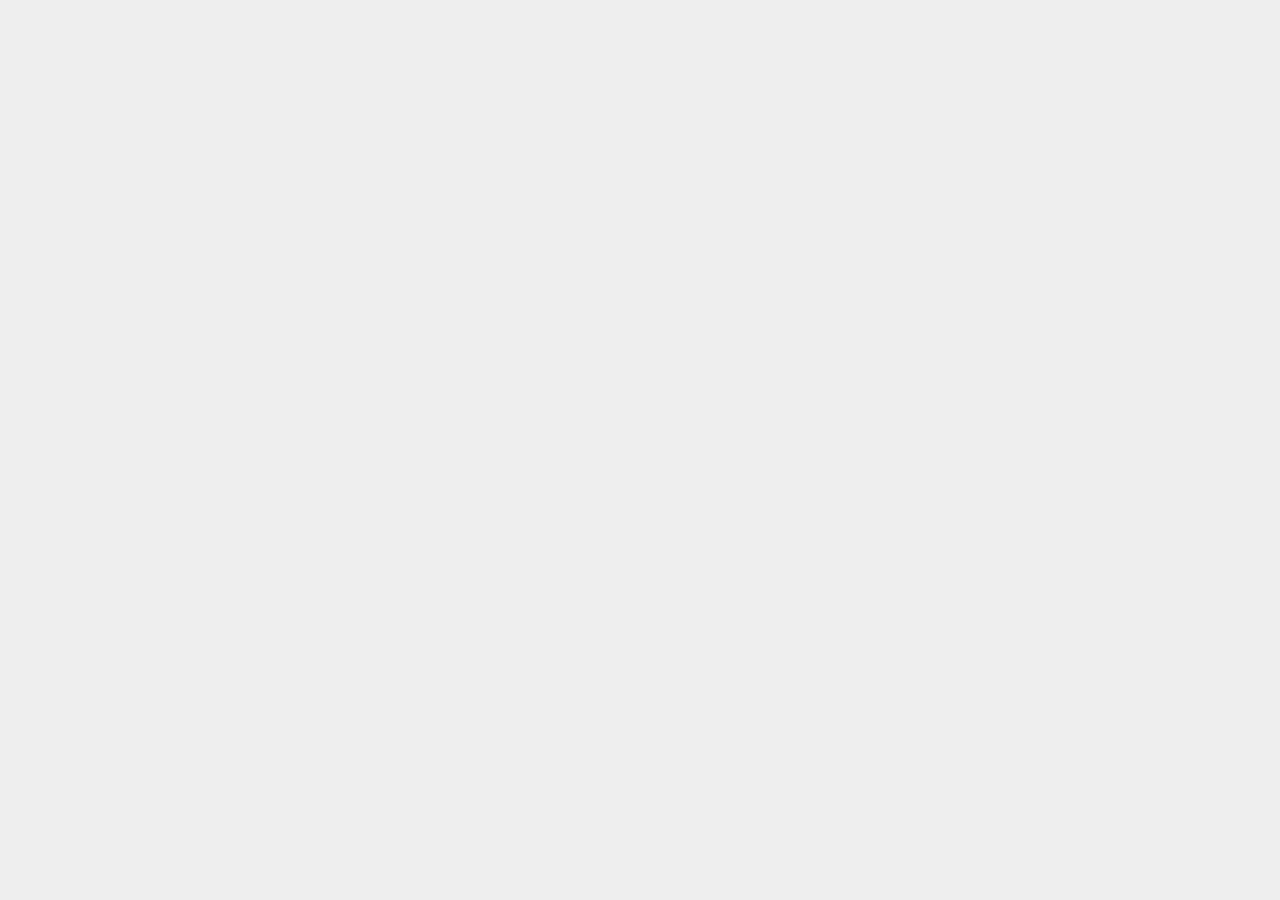
==== details.html @ cad792c4 "first commit" ====
<html lang="en">
<head>
  <meta charset="UTF-8">
  <meta name="viewport" content="width=device-width, initial-scale=1.0">
  <link rel="stylesheet" href="styles.css">
  <title>JSON Server</title>
</head>
<body>
  
  <div class="details">
    <!-- inject blog details here -->
  </div>

  <script src="js/details.js"></script>
</body>
</html>
---- styles.css ----
@import url('https://fonts.googleapis.com/css2?family=Roboto:wght@300;400;500;700&display=swap');

/* base styles */
body {
  background: #eee;
  font-family: 'Roboto';
  color: #444;
  max-width: 960px;
  margin: 100px auto;
  padding: 10px;
}
nav {
  display: flex;
  justify-content: space-between;
}
nav h1 {
  margin: 0;
}
nav a {
  color: white;
  text-decoration: none;
  background: #36cca2;
  padding: 10px;
  border-radius: 10px;
}
form {
  max-width: 800px;
  align-items: center;
}


/* post list */
.post {
  padding: 16px;
  background: white;
  border-radius: 10px;
  margin: 20px 0;
}
.post h2 {
  margin: 0;
}
.post p {
  margin-top: 0;
}
.post a {
  color: #36cca2;
}
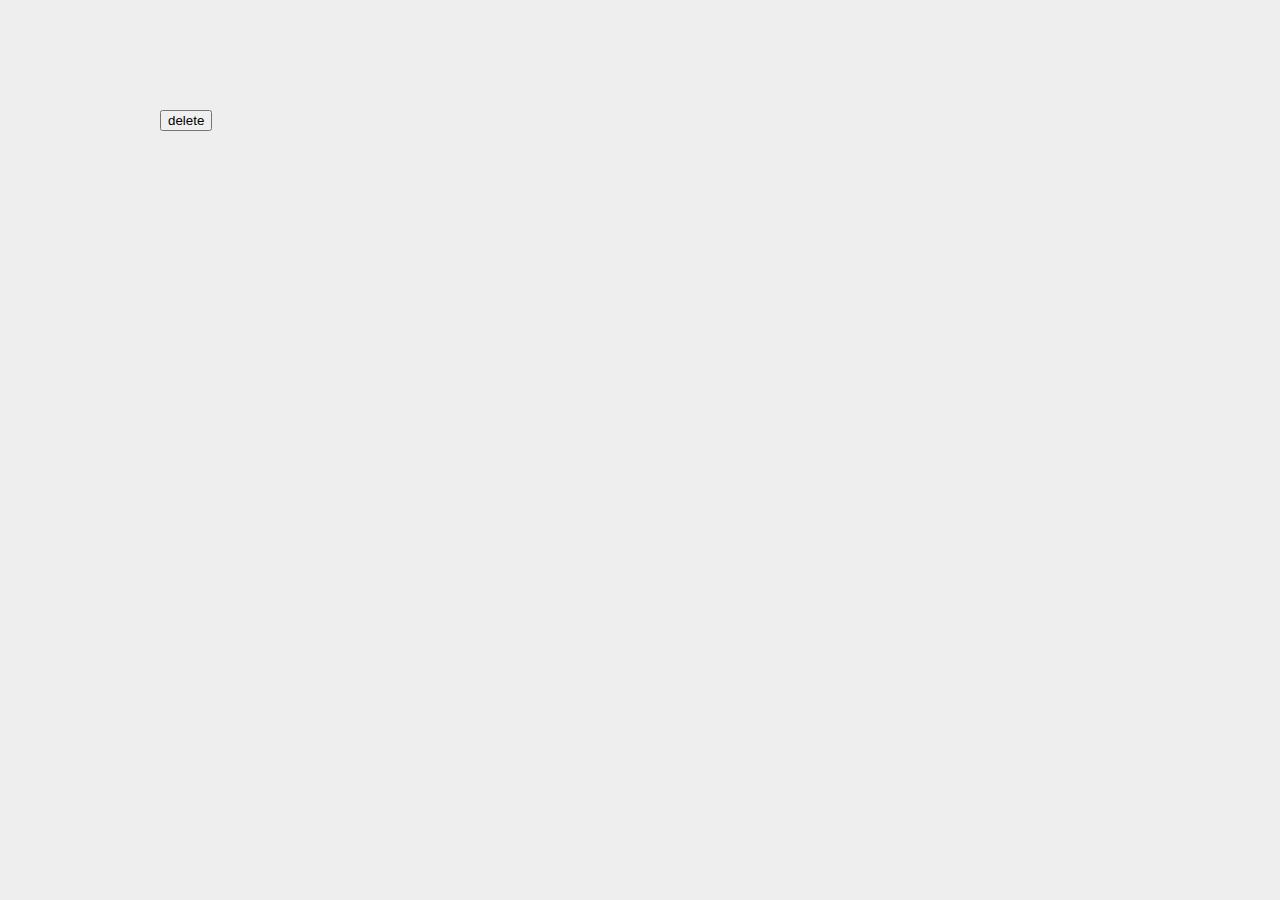
==== commit 4d0d231d: "delete button" ====
--- a/details.html
+++ b/details.html
@@ -10,6 +10,7 @@
   <div class="details">
     <!-- inject blog details here -->
   </div>
+  <button class="delete">delete</button>
 
   <script src="js/details.js"></script>
 </body>
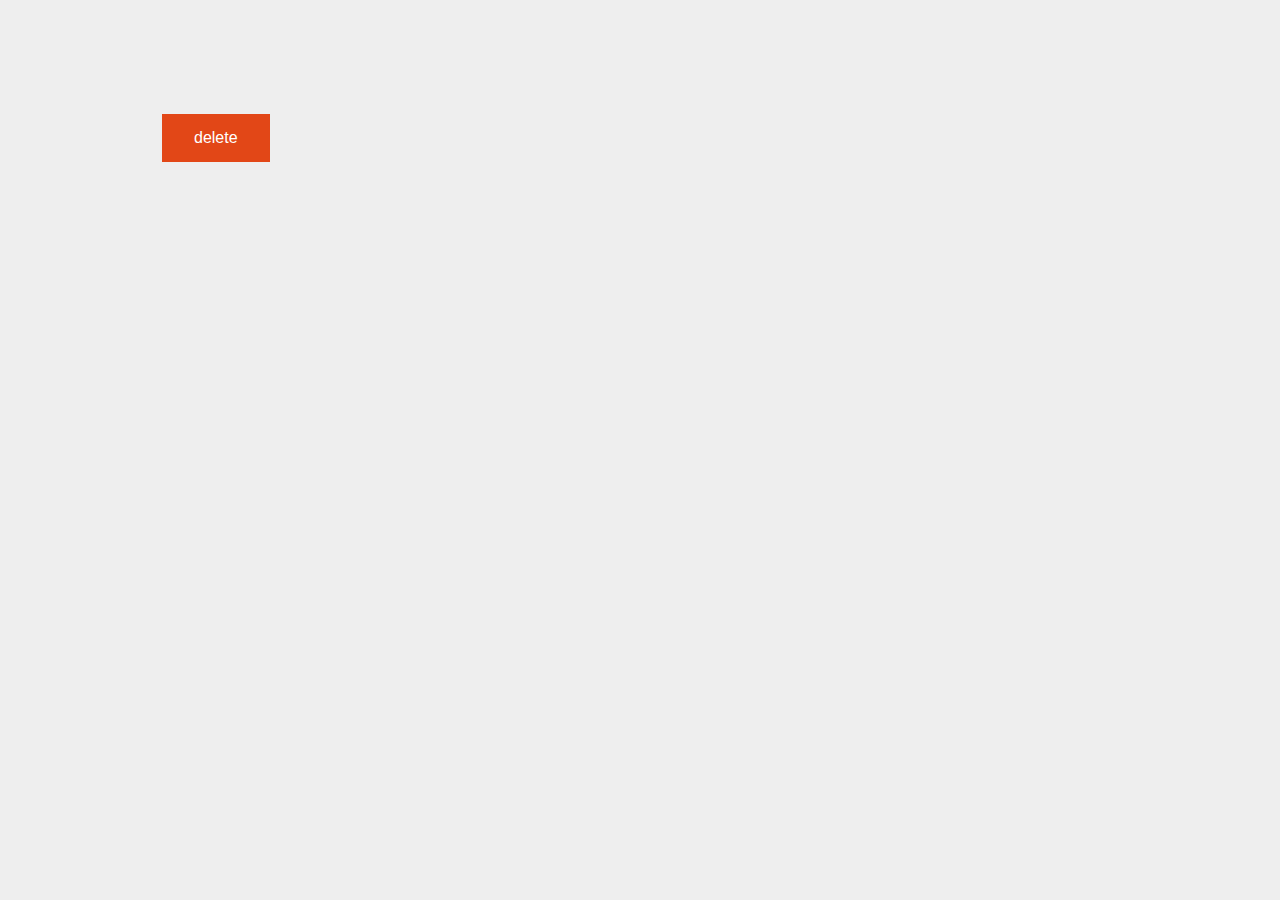
==== commit 101be792: "style updates" ====
--- a/details.html
+++ b/details.html
@@ -12,6 +12,10 @@
   </div>
   <button class="delete">delete</button>
 
+
+
+ 
+
   <script src="js/details.js"></script>
 </body>
 </html>--- a/styles.css
+++ b/styles.css
@@ -19,7 +19,7 @@
 nav a {
   color: white;
   text-decoration: none;
-  background: #36cca2;
+  background: #dd9120;
   padding: 10px;
   border-radius: 10px;
 }
@@ -43,5 +43,32 @@
   margin-top: 0;
 }
 .post a {
-  color: #36cca2;
-}+  color: #dca82d;
+}
+
+.delete{
+  background-color: #e24717;
+  border: none;
+  color: white;
+  padding: 15px 32px;
+  text-align: center;
+  text-decoration: none;
+  display: inline-block;
+  font-size: 16px;
+  margin: 4px 2px;
+  cursor: pointer;
+}
+
+.post_style{
+  background-color: #dca82d;
+  border: none;
+  color: white;
+  padding: 15px 32px;
+  text-align: center;
+  text-decoration: none;
+  display: inline-block;
+  font-size: 16px;
+  margin: 4px 2px;
+  cursor: pointer;
+}
+
